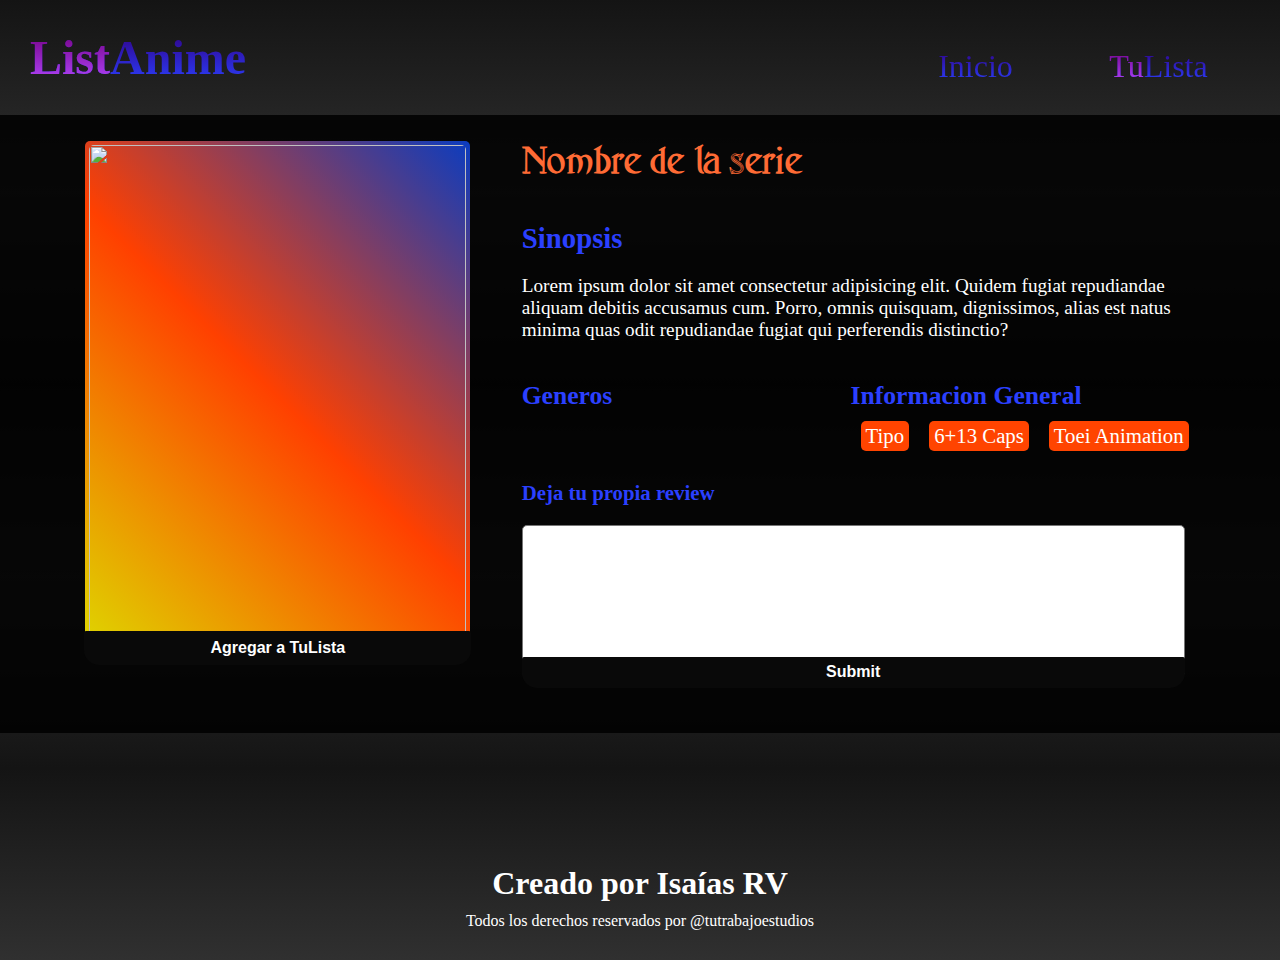
==== paginas/anime.html @ 38493b88 "Informacion personal por cada serie. Todavia falta la función review." ====
<!DOCTYPE html>
<html lang="en">

<head>
    <meta charset="UTF-8">
    <meta http-equiv="X-UA-Compatible" content="IE=edge">
    <meta name="viewport" content="width=device-width, initial-scale=1.0">
    <title>Document</title>
    <link rel="stylesheet" href="../estilo/style.css">
</head>

<body>
    <!--############ Encabezado ############-->
    <header class="encabezado">

        <a href="../index.html">
            <h1 class="logo"><span>List</span>Anime</h1>
        </a>
        <!--############ Navegador ############-->
        <nav class="navegador">
            <ul>
                <li><a href="../index.html">Inicio</a></li>
                <li><a href="./tuLista.html"><span>Tu</span>Lista</a></li>
            </ul>
        </nav>

    </header>
    <!--############ Contenido Prncipal ############-->
    <main class="AnimePrincipal">

        <div class="AnimeInformacionPrincipal">

            <div class="ladoIzquierdo">
                <div class="imagenColorFondo">
                    <img src="" alt="">
                </div>

                <span id="Kyousogiga">Agregar a TuLista</span>
            </div>

            <div class="ladoDerecho">
                <h1>Nombre de la serie</h1>

                <div class="sinopsis">
                    <h2>Sinopsis</h2>
                    <p>Lorem ipsum dolor sit amet consectetur adipisicing elit. Quidem fugiat repudiandae aliquam
                        debitis accusamus cum. Porro, omnis quisquam, dignissimos, alias est natus minima quas odit
                        repudiandae fugiat qui perferendis distinctio?</p>
                </div>

                <div class="informacionSerie">
                    <div class="informacionGenero">
                        <h3>Generos</h3>
                        <ul id="GenerosLista">

                        </ul>
                    </div>

                    <div class="informacionDetalles">
                        <h3>Informacion General</h3>
                        <ul>
                            <li id="InformacionTipo">Tipo</li>
                            <li id="InformacionCaps">6+13 Caps</li>
                            <li id="InformacionEstudio">Toei Animation</li>
                        </ul>
                    </div>
                </div>

                <form class="tuReview">
                    <label for="review"> Deja tu propia review </label>
                    <textarea name="review" id="review" cols="30" rows="10"></textarea>
                    <input type="submit"></input>
                </form>

            </div>

        </div>

        <div class="informacionAparte hideAnime">
            <div id="NarutoShippudenInformacion">
                <p>Naruto Uzumaki regresa a la aldea oculta de la hoja, donde se reúne con sus viejos amigos y conforma de nuevo el Equipo 7. Naruto ahora decide que desde que desaparecio Sasuke, su amor platonico, va pasar el resto de los 500 capitulos en su busqueda. PD: Sakura va estar por ahi.</p>
                <p>500 Caps</p>
                <p>Studio Pierrot</p>
            </div>
            <div id="DragonBallSuperInformacion">
                <p>Después de derrotar a Majin Buu, la vida vuelve a ser tranquila una vez más. Goku vuelve a trabajar
                    otra vez ya que Chichi le ordena que gane dinero, aunque él quiere seguir entrenando</p>
                <p>131 Caps</p>
                <p>Toei Animation</p>
            </div>
            <div id="Shrek2Informacion">
                <p>Shrek, nuestro ogro favorito, debe enfrentarse al mayor de los problemas que se podía imaginar:
                    conocer a sus suegros.</p>
                <p>5</p>
                <p>DreamWorks Animation</p>
            </div>
            <div id="BokunopInformacion">
                <p>Lorem ipsum dolor sit amet consectetur adipisicing elit. Officiis porro quas eveniet amet minima.
                    Voluptatum id delectus numquam minima nobis vero atque laudantium nostrum sapiente ipsa ex deleniti,
                    optio quam!</p>
                <p>3</p>
                <p>No quieres saberlo</p>
            </div>
            <div id="HellsingUltimateInformacion">
                <p>In a battle for mankind's survival, Hellsing Ultimate proves that appearances are not all they may
                    seem, and sometimes the greatest weapon can come in the form of one's worst nightmare.</p>
                <p>10 Ovas</p>
                <p>Madhouse</p>
            </div>
            <div id="SoulEaterInformacion">
                <p>Soul Eater sigue a los estudiantes de Shibusen mientras asumen misiones para recolectar almas y
                    proteger la ciudad de las amenazas del mundo mientras trabajan juntos bajo el sol que se ríe para
                    volverse más sanos en mente, cuerpo y alma.</p>
                <p>51 Caps</p>
                <p>Studio Bones</p>
            </div>
            <div id="NichijouInformacion">
                <p>Nichijou se centra principalmente en la vida cotidiana de unos pocos estudiantes que experimentan
                    tanto la calma de la vida normal como la locura de las ocurrencias de la adolecencia.</p>
                <p>26 Caps</p>
                <p>Kyoto Animation</p>
            </div>
            <div id="GintamaInformacion">
                <p>Gintama nos sitúa en un Japón sometido por unas criaturas alienígenas conocidas como Amantos. Gracias
                    a estos el país goza de avances tecnológicos desmedidos, pero a la vez la especie humana ha sido
                    desprendida de la autoridad de velar sobre su propio planeta.</p>
                <p>201 Caps</p>
                <p>Sunrise</p>
            </div>
            <div id="EvangelionInformacion">
                <p>Han pasado 15 años desde el Segundo Impacto cuando Tokyo-3, es atacada por un misterioso ser orgánico
                    gigante, sin embargo esto no parece ser una sorpresa para un selecto grupo de gente de una
                    organización de la ONU llamada NERV</p>
                <p>26 Caps</p>
                <p>Studio Gainax</p>
            </div>
            <div id="KinoJourneyInformacion">
                <p>Kino, una joven aventurera que viaja sobre una moto parlante llamada Hermes. Juntos exploran las
                    culturas y habitantes de varios lugares, aunque solo pasan tres días en cada localización.</p>
                <p>14 Caps</p>
                <p>Studio Wombat</p>
            </div>
            <div id="OreMonogatariInformacion">
                <p>Takeo Gouda es un chico gigante con un gran corazón, pero por desgracia, eso espanta a las chicas,
                    que siempre se van a por su mejor amigo, el guapo Sunakawa. Un dia por suerte encuentra un hermoso
                    hamster que cambia su vida para siempre.</p>
                <p>24 Caps</p>
                <p>Madhouse</p>
            </div>
            <div id="AnotherInformacion">
                <p>La historia se centra en una clase maldita y en los hilos del destino que llevan a todos los alumnos
                    y alumnas de la misma hasta a la muerte.</p>
                <p>13 Caps</p>
                <p>P.A. Works</p>
            </div>
            <div id="SpiceandWolfInformacion">
                <p>Lawrence es un mercader ambulante que en una noche de ésas, se encuentra con una Chica lobo. La chica
                    le dice que no sea furro y se ponen a hablar de economia por 13 capitulos.</p>
                <p>13 Caps</p>
                <p>Studio Imagin</p>
            </div>
            <div id="KyousogigaInformacion">
                <p>Koto y sus hermanos están atrapados en una extraña ciudad causando un caos masivo a través de la
                    tierra llamada Kyoto. Ellos están buscando un conejo atípico con el fin de volver a casa.</p>
                <p>6+10 Caps</p>
                <p>Toei Animation</p>
            </div>
            <div id="YourNameInformacion">
                <p>One day, Mitsuha awakens in a room that is not her own and suddenly finds herself in Taki's body!
                    Elsewhere, Taki finds himself living Mitsuha's life. In pursuit of an answer to this strange
                    phenomenon, they begin to search for one another.</p>
                <p>1</p>
                <p>CoMix Wave Films</p>
            </div>
            <div id="SetonoHanayomeInformacion">
                <p>Un hombre se casa con una sirena yakuza, sin embargo su padre, mafioso al estilo yakuza, expresando
                    su total desacuerdo, le hará sufrir mil desventuras a su futuro yerno.</p>
                <p>26 Caps</p>
                <p>Studio Gonzo</p>
            </div>
            <div id="AuraKouLastWarInformacion">
                <p>Un chico con el fin de traer de vuelta su amiga a la vida real, la acepta a ella y a su pasado y comienza la batalla final como Maryuin Koga contra las locuras imaginarias de su amiga.</p>
                <p>1</p>
                <p>AIC ASTA</p>
            </div>
            <div id="CorpePartyInformacion">
                <p>Corpse Party nos narra la historia de unos estudiantes de instituto atrapados en un colegio, el cual se rumora que esta maldito por niños que han desaparecido en el.</p>
                <p>4 Ovas</p>
                <p>asread.</p>
            </div>
            <div id="IsekainoSeikishiInformacion">
                <p>Kenshi Masaki has been kidnapped and brought to the world of Geminar by a mysterious group. To get back home, he agrees to help them assassinate the newly crowned empress of the Shtrayu Empire, Lashara Aasu XXVIII, using a giant robot called a Sacred Mechanoid.</p>
                <p>13 Ovas</p>
                <p>VAP, AIC</p>
            </div>
            <div id="MadokaMagicaInformacion">
                <p>Madoka, es una chica ordinaria que tiene un destino como una chica mágica. Lamentablemente su mundo no es amigable con las chicas magicas asi que tanto ella y sus amigas no les espera un futuro muy brillante.</p>
                <p>12 Caps</p>
                <p>Studio Shaft</p>
            </div>
            <div id="MardockScrambleInformacion">
                <p>Una prostituta es engañada y asesinada por un Chulo. Al ser revivida por un abogado que quiere demandar al chulo, jura venganza con la ayuda de una rata dorada cibernetica.</p>
                <p>3</p>
                <p>Studio GoHands</p>
            </div>
            <div id="YozakuraQuartetInformacion">
                <p>Una organización, que además de ayudar a la gente a pasar tiempos difíciles, lucha para mantener la paz de su pequeña ciudad de monstruos y humanos, Sakurashin, cazando a la gente que se atreven a crear problemas que rompan la convivencia.</p>
                <p>3+16 Ovas</p>
                <p>Tatsunoko Production</p>
            </div>
            <div id="ReLifeInformacion">
                <p> ReLIFE follows Arata's struggle to adjust to his hectic new lifestyle and avoid repeating his past mistakes, all while slowly discovering more about his fellow classmates.</p>
                <p>13 caps</p>
                <p>TMS Entertainment</p>
            </div>
            <div id="UndertheDogInformacion">
                <p>Una unidad especial dedicada a localizar y eliminar a terroristas tiene una chica de ascendencia sueca cuyas habilidades la convierten en una asesina mortal, que busca estar en paz consigo misma.</p>
                <p>1 Ova</p>
                <p>Kinema Citrus</p>
            </div>
            <div id="PaprikaInformacion">
                <p>Un laboratorio tecnológico ha estado desarrollando un dispositivo con el poder de profundizar en los sueños de los demás con la esperanza de usarla para explorar profundamente las mentes de los pacientes y ayudarlos. Cuando esta tecnología es robada y las personas a su alrededor comienzan a actuar de manera extraña, Atsuko y Kosaku saben que tienen un problema serio en sus manos.</p>
                <p>1</p>
                <p>Madhouse</p>
            </div>
            <div id="LainInformacion">
                <p>Serias Experimental Lain trata sobre una chica llamada Lain Iwakura, solitaria y con problemas de comunicación, y su inserción cada vez mas profunda al interminable mundo del internet.</p>
                <p>13 Caps</p>
                <p>Triangle Staff</p>
            </div>
            <div id="FlclInformacion">
                <p>Naota Nandaba es un joven aburrido pero todo esto cambia una vez Haruko entra en su vida. La normalidad y aburrimiento es sustituida por extraños eventos que involucran a su familia, amistades y su ciudad además de los constantes ataques por parte de robots que salen de su cabeza.</p>
                <p>6 Ovas</p>
                <p>Studio Gainax</p>
            </div>
            <div id="HackGUTrilogyInformacion">
                <p>Haseo se dio cuenta de que "The World R:2" no es un juego común y corriente, ya que un fenómeno ,"AIDA", esta afectando a los jugadores en la vida real de forma peligrosa. Para salvar a su amiga Shino, Haseo tratara de encontrar alguna respuesta pero solo se topara con mas misterios que rodean a este popular MMORPGV.</p>
                <p>2</p>
                <p>CyberConnect2</p>
            </div>
            <div id="SteinsGateInformacion">
                <p>Steins;Gate lleva a Okabe a través de las profundidades de la teoría científica y la practicidad. Obligado a cruzar los hilos divergentes del pasado y el presente, Okabe debe asumir las cargas que conlleva tener la llave del reino del tiempo.</p>
                <p>24 Caps</p>
                <p>White Fox</p>
            </div>
            <div id="IdInvadedInformacion">
                <p>Sakaido es un genio detective que puede localizar a cualquier criminal. Pero cuando su hija es asesinada, la venganza lo lleva al otro lado de la ley. Ahora en prision, ayuda a la policia a resolver misterios usando un sistema que invade la identidad de una persona.</p>
                <p>13 Caps</p>
                <p>Studio NAZ</p>
            </div>

        </div>

    </main>
    <!--############ Pie de Pagina ############-->
    <footer class="pieDePagina">
        <h2 class="tituloFooter">Creado por Isaías RV</h2>
        <p class="textoFooter">Todos los derechos reservados por @tutrabajoestudios</p>
    </footer>
    <!--############ Cartel Agregar ############-->
    <div class="cartelAgregarSerie"></div>
    <!--############ Codigo ############-->
    <script src="../codigo/objetos.js"></script>
    <script src="../codigo/funciones.js"></script>
    <script src="../codigo/animeCodigo.js"></script>
</body>

</html>
---- estilo/style.css ----
* {
  margin: 0;
  padding: 0;
  -webkit-box-sizing: border-box;
          box-sizing: border-box;
  text-decoration: none;
  list-style: none;
}

/* ############# Variables ############# */
/* ############# Mixin ############# */
@font-face {
  font-family: "Fantasy-One";
  src: url("../letra/Fantasy-One.ttf.eot");
  src: url("../letra/Fantasy-One.ttf.woff") format("woff");
}

body {
  background: -webkit-gradient(linear, left top, left bottom, from(#141414), color-stop(20%, #303030), color-stop(40%, #141414), color-stop(60%, #303030), color-stop(80%, #141414), to(#303030));
  background: linear-gradient(#141414 0%, #303030 20%, #141414 40%, #303030 60%, #141414 80%, #303030 100%);
  color: white;
}

/* ############# Encabezado ############# */
.encabezado {
  width: 100%;
  padding: 30px;
  display: -webkit-box;
  display: -ms-flexbox;
  display: flex;
  -webkit-box-pack: justify;
      -ms-flex-pack: justify;
          justify-content: space-between;
}

.logo {
  font-size: 3em;
  background: -webkit-gradient(linear, left top, left bottom, from(#300083), to(#2b40ff));
  background: linear-gradient(#300083, #2b40ff);
  -webkit-background-clip: text;
  color: transparent;
}

.logo span {
  background: -webkit-gradient(linear, left top, left bottom, from(#740081), to(#b247ff));
  background: linear-gradient(#740081, #b247ff);
  -webkit-background-clip: text;
  color: transparent;
}

/* ############# Navegador ############# */
.navegador {
  width: 30%;
  display: -webkit-box;
  display: -ms-flexbox;
  display: flex;
  -webkit-box-align: end;
      -ms-flex-align: end;
          align-items: flex-end;
  -webkit-box-pack: center;
      -ms-flex-pack: center;
          justify-content: center;
}

.navegador ul {
  display: -webkit-box;
  display: -ms-flexbox;
  display: flex;
  width: 100%;
  text-align: center;
}

.navegador ul li {
  font-size: 2em;
  width: 100%;
}

.navegador ul li span {
  background: -webkit-gradient(linear, left top, left bottom, from(#740081), to(#b247ff));
  background: linear-gradient(#740081, #b247ff);
  -webkit-background-clip: text;
  color: transparent;
}

.navegador ul li a {
  background: -webkit-gradient(linear, left top, left bottom, from(#300083), to(#2b40ff));
  background: linear-gradient(#300083, #2b40ff);
  -webkit-background-clip: text;
  color: transparent;
}

.navegador ul li a:hover {
  color: #ff28ed;
}

/* ############# Index Contenido Principal ############# */
main {
  min-height: 80vh;
}

.InformacionPrincipal {
  text-align: center;
  font-family: "Fantasy-One";
}

.InformacionPrincipal h2 {
  font-size: 2em;
}

.InformacionPrincipal p {
  font-size: 1.2em;
}

/* ############# Index Seccion Formulario Busqueda ############# */
.formulario {
  padding-top: 40px;
  width: 80%;
  margin: auto;
  display: -webkit-box;
  display: -ms-flexbox;
  display: flex;
  -ms-flex-pack: distribute;
      justify-content: space-around;
  font-family: "Fantasy-One";
}

.form-group {
  display: -webkit-box;
  display: -ms-flexbox;
  display: flex;
  -webkit-box-orient: vertical;
  -webkit-box-direction: normal;
      -ms-flex-direction: column;
          flex-direction: column;
  text-align: center;
  font-size: 1.5em;
}

.form-group input,
.form-group select {
  width: 186px;
  text-align: center;
  font-size: 0.8em;
}

/* ############# Index Seccion Series ############# */
.contenedorSeries {
  width: 90%;
  padding: 0px 4%;
  margin: 20px auto;
  display: -webkit-box;
  display: -ms-flexbox;
  display: flex;
  -ms-flex-wrap: wrap;
      flex-wrap: wrap;
  -webkit-box-pack: space-evenly;
      -ms-flex-pack: space-evenly;
          justify-content: space-evenly;
  font-family: Arial, Helvetica, sans-serif;
}

.anime {
  margin-top: 20px;
  width: 204px;
  height: 348px;
  border-radius: 15px;
}

.hideAnime {
  display: none;
}

.displayAnime {
  display: initial;
}

.linkAnime {
  width: 100%;
  height: 100%;
}

.animeContenedor {
  width: 100%;
  height: 90%;
  padding-top: 5px;
  border-radius: 15px;
  background: linear-gradient(225deg, #0b3cbf 0%, #ff4000 50%, #DED700 100%);
}

.imagenAnime {
  width: 98%;
  height: 96%;
  margin: 3px auto 0px auto;
  color: transparent;
  border-radius: 15px;
  background-size: cover;
  background-position: bottom;
}

.anime1 {
  background-image: url(../imagenes/anime1.jpg);
}

.anime2 {
  background-image: url(../imagenes/anime2.jpg);
}

.anime3 {
  background-image: url(../imagenes/anime3.jpg);
}

.anime4 {
  background-image: url(../imagenes/anime4.jpg);
}

.anime5 {
  background-image: url(../imagenes/anime5.jpg);
}

.anime6 {
  background-image: url(../imagenes/anime6.jpg);
}

.anime7 {
  background-image: url(../imagenes/anime7.jpg);
}

.anime8 {
  background-image: url(../imagenes/anime8.jpg);
}

.anime9 {
  background-image: url(../imagenes/anime9.jpg);
}

.anime10 {
  background-image: url(../imagenes/anime10.jpg);
}

.anime11 {
  background-image: url(../imagenes/anime11.jpg);
}

.anime12 {
  background-image: url(../imagenes/anime12.jpg);
}

.anime13 {
  background-image: url(../imagenes/anime13.jpg);
}

.anime14 {
  background-image: url(../imagenes/anime14.jpg);
}

.anime15 {
  background-image: url(../imagenes/anime15.jpg);
}

.anime16 {
  background-image: url(../imagenes/anime16.jpg);
}

.anime17 {
  background-image: url(../imagenes/anime17.jpg);
}

.anime18 {
  background-image: url(../imagenes/anime18.jpg);
}

.anime19 {
  background-image: url(../imagenes/anime19.jpg);
}

.anime20 {
  background-image: url(../imagenes/anime20.jpg);
}

.anime21 {
  background-image: url(../imagenes/anime21.jpg);
}

.anime22 {
  background-image: url(../imagenes/anime22.jpg);
}

.anime23 {
  background-image: url(../imagenes/anime23.jpg);
}

.anime24 {
  background-image: url(../imagenes/anime24.jpg);
}

.anime25 {
  background-image: url(../imagenes/anime25.jpg);
}

.anime26 {
  background-image: url(../imagenes/anime26.jpg);
}

.anime27 {
  background-image: url(../imagenes/anime27.jpg);
}

.anime28 {
  background-image: url(../imagenes/anime28.jpg);
}

.anime29 {
  background-image: url(../imagenes/anime29.jpg);
}

.anime30 {
  background-image: url(../imagenes/anime30.jpg);
}

.tituloAnime, .ladoIzquierdo span, .tuReview input {
  width: 100%;
  padding: 6%;
  border-radius: 2px 2px 15px 15px;
  margin: -20px auto 0 auto;
  display: block;
  background: #090909;
  text-align: center;
  color: white;
  font-family: Arial, Helvetica, sans-serif;
  font-size: 1em;
  font-weight: 600;
  border-width: 0px;
  cursor: pointer;
  -webkit-transition: all 0.5s;
  transition: all 0.5s;
}

.tituloAnime:hover, .ladoIzquierdo span:hover, .tuReview input:hover {
  background: #1d1d1d;
  color: #ff5500;
}

.tituloAnime:active, .ladoIzquierdo span:active, .tuReview input:active {
  -webkit-box-shadow: 0px 2px 2px 0px rgba(0, 0, 0, 0.54);
          box-shadow: 0px 2px 2px 0px rgba(0, 0, 0, 0.54);
  background: #040404;
  color: orange;
}

/* ############# Pie de Pagina ############# */
.pieDePagina {
  width: 100%;
  padding: 30px;
  text-align: center;
}

.tituloFooter {
  font-size: 2em;
  padding-bottom: 10px;
}

.cartelAgregarSerie {
  display: none;
  position: fixed;
  left: 0;
  top: 0;
  right: 0;
}

.cartelAgregarSerie p {
  background-color: #2c2c2c;
  font: 800 20px "Fantasy-One";
  color: #ff6e39;
  border: 3px double #b247ff;
  padding: 2%;
}

.activo {
  display: -webkit-box;
  display: -ms-flexbox;
  display: flex;
  height: 200px;
  -webkit-box-pack: center;
      -ms-flex-pack: center;
          justify-content: center;
  -webkit-box-align: center;
      -ms-flex-align: center;
          align-items: center;
  -webkit-animation: entrar 2s forwards 1;
          animation: entrar 2s forwards 1;
  opacity: 0;
}

@-webkit-keyframes entrar {
  0% {
    opacity: 0;
    -webkit-transform: translateY(-50vh);
            transform: translateY(-50vh);
  }
  30% {
    opacity: 1;
    -webkit-transform: translateY(0);
            transform: translateY(0);
  }
  70% {
    opacity: 1;
    -webkit-transform: translateY(0);
            transform: translateY(0);
  }
  100% {
    -webkit-transform: translateY(-50vh);
            transform: translateY(-50vh);
  }
}

@keyframes entrar {
  0% {
    opacity: 0;
    -webkit-transform: translateY(-50vh);
            transform: translateY(-50vh);
  }
  30% {
    opacity: 1;
    -webkit-transform: translateY(0);
            transform: translateY(0);
  }
  70% {
    opacity: 1;
    -webkit-transform: translateY(0);
            transform: translateY(0);
  }
  100% {
    -webkit-transform: translateY(-50vh);
            transform: translateY(-50vh);
  }
}

/* ############# Tu Lista Tabla ############# */
.h2Lista {
  font-size: 2em;
  margin: 60px auto;
}

.listaSeriesTabla {
  display: -webkit-box;
  display: -ms-flexbox;
  display: flex;
  -webkit-box-pack: center;
      -ms-flex-pack: center;
          justify-content: center;
}

.tabla {
  width: 1000px;
  margin: 30px 0px 30px 0px;
  text-align: center;
  border-collapse: collapse;
}

th,
td {
  padding: 10px;
}

.tablaCabeza {
  font-family: "Fantasy-One";
  font-size: 1.8em;
  color: orangered;
  font-weight: 800;
}

.tablaCuerpo {
  font-weight: 800;
  font-size: 1.4em;
}

.fila {
  border-top: 2px groove blue;
}

.fila:nth-child(even) {
  color: #dfd7ab;
}

.fila:hover {
  color: #ff28ed;
  -webkit-box-shadow: 0px 0px 2px 2px #ff28ed;
          box-shadow: 0px 0px 2px 2px #ff28ed;
}

.rating-group {
  display: -webkit-box;
  display: -ms-flexbox;
  display: flex;
  -webkit-box-pack: center;
      -ms-flex-pack: center;
          justify-content: center;
  -webkit-transform: rotateY(180deg);
          transform: rotateY(180deg);
}

.rating-group input {
  display: none;
}

.rating-group label {
  cursor: pointer;
  padding: 0 0.1em;
  font-size: 1em;
  color: #303030;
}

.rating-group input:checked ~ label span {
  color: #2b40ff;
}

.rating-group:hover label span {
  color: #b247ff;
}

.rating-group input:hover ~ label span {
  color: #ff28ed;
}

.botonesCancelar {
  padding-top: 83px;
  display: -webkit-box;
  display: -ms-flexbox;
  display: flex;
  -webkit-box-orient: vertical;
  -webkit-box-direction: normal;
      -ms-flex-direction: column;
          flex-direction: column;
}

.botonesCancelar i {
  padding-bottom: 8px;
  color: white;
  font-size: 40px;
  cursor: pointer;
}

.botonesCancelar i:hover {
  color: #ff28ed;
}

/* ############# Anime ############# */
.AnimePrincipal {
  background-size: cover;
  background-position: center;
}

.AnimeInformacionPrincipal {
  width: 100%;
  display: -webkit-box;
  display: -ms-flexbox;
  display: flex;
  padding: 2% 5%;
  background-color: rgba(0, 0, 0, 0.855);
}

.ladoIzquierdo {
  width: 60%;
  max-height: 600px;
  display: -webkit-box;
  display: -ms-flexbox;
  display: flex;
  -webkit-box-orient: vertical;
  -webkit-box-direction: normal;
      -ms-flex-direction: column;
          flex-direction: column;
  -webkit-box-align: center;
      -ms-flex-align: center;
          align-items: center;
}

.ladoIzquierdo .imagenColorFondo {
  width: 90%;
  height: 90%;
  border-radius: 5px;
  background: linear-gradient(225deg, #0b3cbf 0%, #ff4000 50%, #DED700 100%);
  padding: 4px;
}

.ladoIzquierdo .imagenColorFondo img {
  width: 100%;
  height: 100%;
  border-radius: 5px;
}

.ladoIzquierdo span {
  width: 90.5%;
  padding: 8px 4px;
}

.ladoDerecho {
  display: -webkit-box;
  display: -ms-flexbox;
  display: flex;
  -webkit-box-orient: vertical;
  -webkit-box-direction: normal;
      -ms-flex-direction: column;
          flex-direction: column;
  width: 100%;
  padding-left: 30px;
  color: #2b40ff;
}

.ladoDerecho h1 {
  font-size: 2.5em;
  color: #ff6b35;
  padding-bottom: 40px;
  font-family: "Fantasy-One";
}

.sinopsis h2 {
  font-size: 1.8em;
  padding-bottom: 20px;
}

.sinopsis p {
  color: white;
  font-size: 1.2em;
  padding-bottom: 40px;
}

.informacionSerie {
  display: -webkit-box;
  display: -ms-flexbox;
  display: flex;
}

.informacionSerie h3 {
  font-size: 1.6em;
}

.informacionSerie div {
  width: 100%;
}

.informacionSerie div ul {
  display: -webkit-box;
  display: -ms-flexbox;
  display: flex;
  -ms-flex-wrap: wrap;
      flex-wrap: wrap;
}

.informacionSerie div ul li {
  color: white;
  text-align: center;
  margin: 10px;
  padding: 3px 5px;
  font-size: 1.3em;
  background-color: #ff4400;
  border-radius: 5px;
}

.informacionGenero {
  width: 90% !important;
}

.tuReview {
  display: -webkit-box;
  display: -ms-flexbox;
  display: flex;
  -webkit-box-orient: vertical;
  -webkit-box-direction: normal;
      -ms-flex-direction: column;
          flex-direction: column;
  width: 95.5%;
  margin: 20px 0;
}

.tuReview label {
  font-size: 1.3em;
  padding-bottom: 20px;
  font-weight: 600;
}

.tuReview textarea {
  border-radius: 5px;
  width: 100%;
}

.tuReview input {
  padding: 1%;
}
/*# sourceMappingURL=style.css.map */
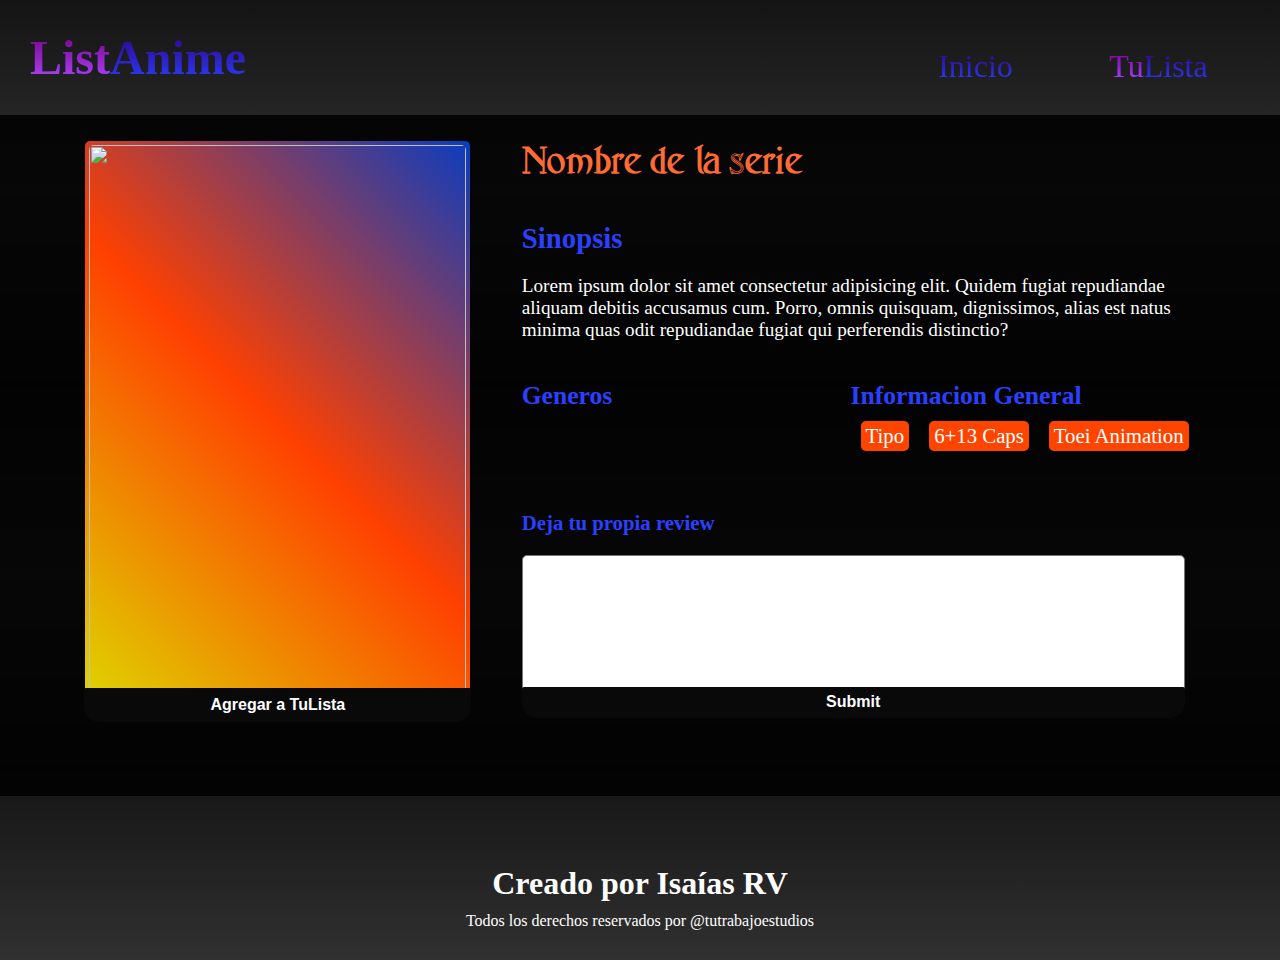
==== commit 61fc360e: "ya funciona el sistema de reviews" ====
--- a/paginas/anime.html
+++ b/paginas/anime.html
@@ -6,6 +6,7 @@
     <meta http-equiv="X-UA-Compatible" content="IE=edge">
     <meta name="viewport" content="width=device-width, initial-scale=1.0">
     <title>Document</title>
+    <link rel="stylesheet" href="https://cdnjs.cloudflare.com/ajax/libs/font-awesome/4.7.0/css/font-awesome.min.css">
     <link rel="stylesheet" href="../estilo/style.css">
 </head>
 
@@ -71,6 +72,10 @@
                     <textarea name="review" id="review" cols="30" rows="10"></textarea>
                     <input type="submit"></input>
                 </form>
+
+                <div class="serieReview">
+
+                </div>
 
             </div>
 
--- a/estilo/style.css
+++ b/estilo/style.css
@@ -167,7 +167,7 @@
 }
 
 .hideAnime {
-  display: none;
+  display: none !important;
 }
 
 .displayAnime {
@@ -561,7 +561,7 @@
 
 .ladoIzquierdo {
   width: 60%;
-  max-height: 600px;
+  height: 630px;
   display: -webkit-box;
   display: -ms-flexbox;
   display: flex;
@@ -613,12 +613,16 @@
   font-family: "Fantasy-One";
 }
 
-.sinopsis h2 {
+.ladoDerecho h2 {
   font-size: 1.8em;
   padding-bottom: 20px;
 }
 
-.sinopsis p {
+.ladoDerecho h3 {
+  font-size: 1.6em;
+}
+
+.ladoDerecho p {
   color: white;
   font-size: 1.2em;
   padding-bottom: 40px;
@@ -630,10 +634,6 @@
   display: flex;
 }
 
-.informacionSerie h3 {
-  font-size: 1.6em;
-}
-
 .informacionSerie div {
   width: 100%;
 }
@@ -644,6 +644,7 @@
   display: flex;
   -ms-flex-wrap: wrap;
       flex-wrap: wrap;
+  padding-bottom: 30px;
 }
 
 .informacionSerie div ul li {
@@ -686,4 +687,22 @@
 .tuReview input {
   padding: 1%;
 }
+
+.borrarReview {
+  display: -webkit-box;
+  display: -ms-flexbox;
+  display: flex;
+  -webkit-box-pack: justify;
+      -ms-flex-pack: justify;
+          justify-content: space-between;
+}
+
+.borrarReview i {
+  font-size: 1.8em;
+  padding-bottom: 20px;
+}
+
+.borrarReview i:hover {
+  color: #b247ff;
+}
 /*# sourceMappingURL=style.css.map */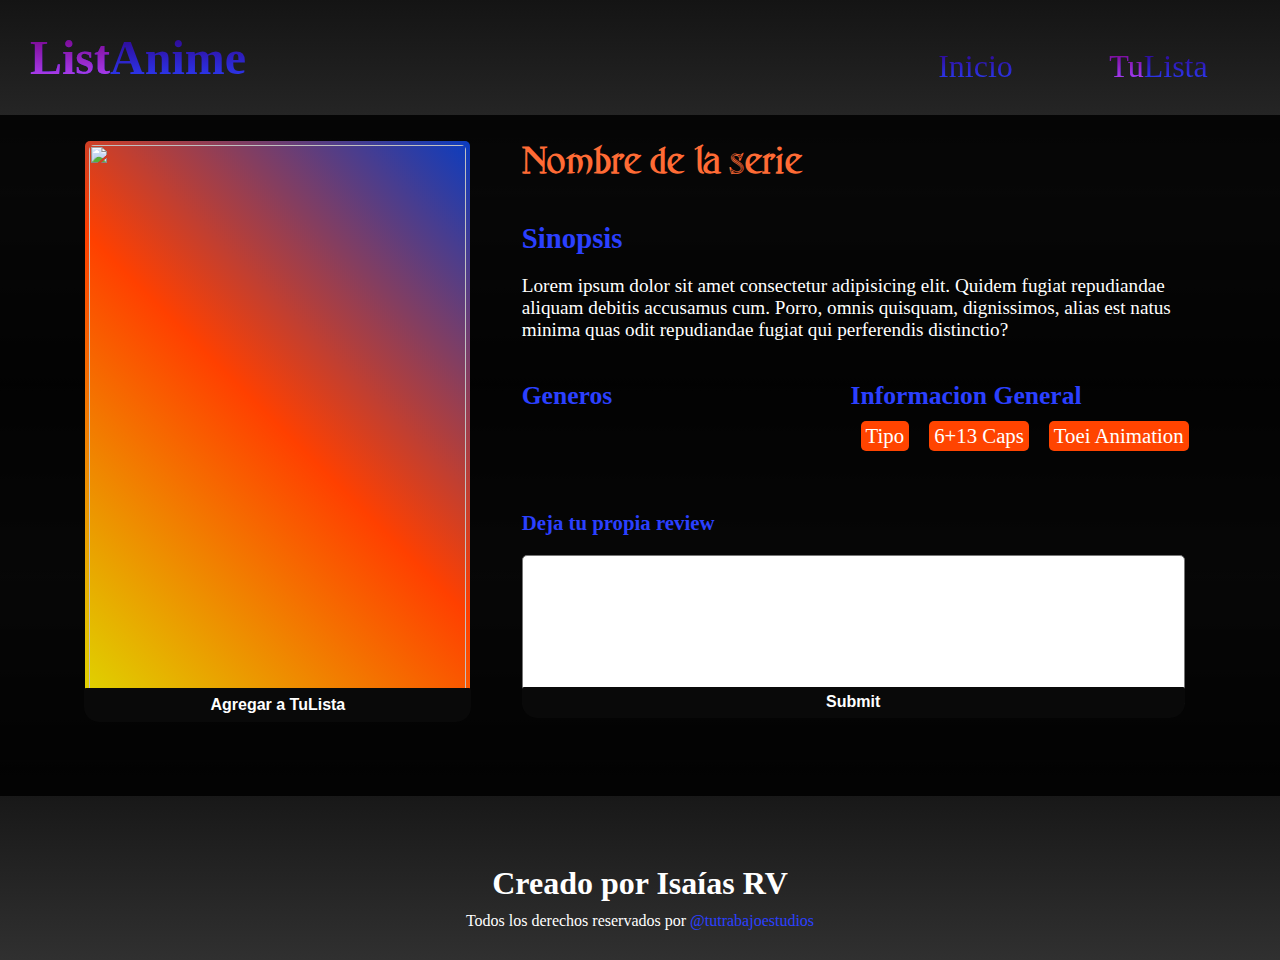
==== commit 0fe18a99: "Adaptacion a moviles listo y comentarios en codigo para dar mejor entendimiento" ====
--- a/paginas/anime.html
+++ b/paginas/anime.html
@@ -30,7 +30,7 @@
     <main class="AnimePrincipal">
 
         <div class="AnimeInformacionPrincipal">
-
+            <!--############ imagen y boton agregar lista ############-->
             <div class="ladoIzquierdo">
                 <div class="imagenColorFondo">
                     <img src="" alt="">
@@ -38,7 +38,7 @@
 
                 <span id="Kyousogiga">Agregar a TuLista</span>
             </div>
-
+            <!--############ Toda la informacion de la serie ############-->
             <div class="ladoDerecho">
                 <h1>Nombre de la serie</h1>
 
@@ -66,7 +66,7 @@
                         </ul>
                     </div>
                 </div>
-
+                <!--############ Tu review ############-->
                 <form class="tuReview">
                     <label for="review"> Deja tu propia review </label>
                     <textarea name="review" id="review" cols="30" rows="10"></textarea>
@@ -80,7 +80,7 @@
             </div>
 
         </div>
-
+        <!--############ informacion por aparte de cada serie ############-->
         <div class="informacionAparte hideAnime">
             <div id="NarutoShippudenInformacion">
                 <p>Naruto Uzumaki regresa a la aldea oculta de la hoja, donde se reúne con sus viejos amigos y conforma de nuevo el Equipo 7. Naruto ahora decide que desde que desaparecio Sasuke, su amor platonico, va pasar el resto de los 500 capitulos en su busqueda. PD: Sakura va estar por ahi.</p>
@@ -260,14 +260,14 @@
     <!--############ Pie de Pagina ############-->
     <footer class="pieDePagina">
         <h2 class="tituloFooter">Creado por Isaías RV</h2>
-        <p class="textoFooter">Todos los derechos reservados por @tutrabajoestudios</p>
+        <p class="textoFooter">Todos los derechos reservados por <a href="https://www.youtube.com/watch?v=mBw3qzf4s18">@tutrabajoestudios</a></p>
     </footer>
     <!--############ Cartel Agregar ############-->
     <div class="cartelAgregarSerie"></div>
     <!--############ Codigo ############-->
-    <script src="../codigo/objetos.js"></script>
+    <script src="https://code.jquery.com/jquery-3.6.0.min.js" integrity="sha256-/xUj+3OJU5yExlq6GSYGSHk7tPXikynS7ogEvDej/m4=" crossorigin="anonymous"></script>
     <script src="../codigo/funciones.js"></script>
-    <script src="../codigo/animeCodigo.js"></script>
+    <script src="../codigo/aCodigo.js"></script>
 </body>
 
-</html>+</html>
--- a/estilo/style.css
+++ b/estilo/style.css
@@ -28,6 +28,8 @@
   display: -webkit-box;
   display: -ms-flexbox;
   display: flex;
+  -ms-flex-wrap: wrap;
+      flex-wrap: wrap;
   -webkit-box-pack: justify;
       -ms-flex-pack: justify;
           justify-content: space-between;
@@ -119,6 +121,8 @@
   display: -webkit-box;
   display: -ms-flexbox;
   display: flex;
+  -ms-flex-wrap: wrap;
+      flex-wrap: wrap;
   -ms-flex-pack: distribute;
       justify-content: space-around;
   font-family: "Fantasy-One";
@@ -138,7 +142,8 @@
 
 .form-group input,
 .form-group select {
-  width: 186px;
+  border-radius: 5px;
+  width: 200px;
   text-align: center;
   font-size: 0.8em;
 }
@@ -171,7 +176,7 @@
 }
 
 .displayAnime {
-  display: initial;
+  display: initial !important;
 }
 
 .linkAnime {
@@ -354,9 +359,55 @@
   text-align: center;
 }
 
+.pieDePagina p a {
+  color: #2b40ff;
+}
+
 .tituloFooter {
   font-size: 2em;
   padding-bottom: 10px;
+}
+
+/* ############ PantallaCarga ############ */
+.pantallaCarga {
+  background-color: black;
+  position: absolute;
+  width: 100%;
+  height: 100vh;
+  top: 0;
+  left: 0;
+  -webkit-animation: pantallaCarga 3s forwards;
+  animation: pantallaCarga 3s forwards;
+}
+
+@-webkit-keyframes pantallaCarga {
+  80% {
+    opacity: 1;
+  }
+  99% {
+    -webkit-transform: translateY(0);
+            transform: translateY(0);
+  }
+  100% {
+    opacity: 0;
+    -webkit-transform: translateY(-200%);
+            transform: translateY(-200%);
+  }
+}
+
+@keyframes pantallaCarga {
+  80% {
+    opacity: 1;
+  }
+  99% {
+    -webkit-transform: translateY(0);
+            transform: translateY(0);
+  }
+  100% {
+    opacity: 0;
+    -webkit-transform: translateY(-200%);
+            transform: translateY(-200%);
+  }
 }
 
 .cartelAgregarSerie {
@@ -523,7 +574,7 @@
 }
 
 .botonesCancelar {
-  padding-top: 83px;
+  padding-top: 30px;
   display: -webkit-box;
   display: -ms-flexbox;
   display: flex;
@@ -531,6 +582,20 @@
   -webkit-box-direction: normal;
       -ms-flex-direction: column;
           flex-direction: column;
+  -webkit-box-align: center;
+      -ms-flex-align: center;
+          align-items: center;
+}
+
+.botonesCancelar span {
+  font-size: 50px;
+  color: #2b40ff;
+  cursor: pointer;
+  padding-bottom: 2px;
+}
+
+.botonesCancelar span:hover {
+  color: #ff28ed;
 }
 
 .botonesCancelar i {
@@ -705,4 +770,110 @@
 .borrarReview i:hover {
   color: #b247ff;
 }
+
+@media only screen and (max-width: 560px) {
+  /* ############# Encabezado ############# */
+  .navegador {
+    width: 100%;
+  }
+  .encabezado a {
+    width: 100%;
+    text-align: center;
+  }
+  /* ############# Index Seccion Formulario Busqueda ############# */
+  .formulario {
+    width: 95%;
+  }
+  .formulario input, .formulario select {
+    width: 140px;
+  }
+  /* ############# Tu Lista Tabla ############# */
+  .h2Lista {
+    font-size: 1.4em;
+    margin: 20px auto;
+  }
+  .tablaCabeza {
+    font-size: 0.8em;
+  }
+  .tablaCuerpo {
+    font-size: 0.6em;
+  }
+  .botonesCancelar span {
+    font-size: 30px;
+    padding-bottom: 12px;
+  }
+  .botonesCancelar i {
+    font-size: 20px;
+    padding-bottom: 13px;
+  }
+  /* ############# Anime ############# */
+  .AnimeInformacionPrincipal {
+    padding: 2% 1%;
+    -ms-flex-wrap: wrap;
+        flex-wrap: wrap;
+    -webkit-box-pack: center;
+        -ms-flex-pack: center;
+            justify-content: center;
+  }
+  .ladoIzquierdo {
+    width: 80%;
+    height: 400px;
+  }
+  .ladoDerecho {
+    width: 80%;
+  }
+  .ladoDerecho .informacionSerie {
+    -ms-flex-wrap: wrap;
+        flex-wrap: wrap;
+  }
+  .ladoDerecho .informacionSerie div {
+    width: 100%;
+  }
+  .ladoDerecho .informacionSerie div ul li {
+    font-size: 1em;
+  }
+}
+
+@media only screen and (min-width: 560px) and (max-width: 960px) {
+  /* ############# Tu Lista Tabla ############# */
+  .h2Lista {
+    font-size: 1.6em;
+    margin: 30px auto;
+  }
+  .tablaCabeza {
+    font-size: 1.2em;
+  }
+  .tablaCuerpo {
+    font-size: 1em;
+  }
+  .botonesCancelar span {
+    font-size: 40px;
+    padding-bottom: 6px;
+  }
+  .botonesCancelar i {
+    font-size: 30px;
+    padding-bottom: 10px;
+  }
+  /* ############# Anime ############# */
+  .AnimeInformacionPrincipal {
+    padding: 2% 2%;
+  }
+  .ladoIzquierdo {
+    width: 70%;
+    height: 500px;
+  }
+  .ladoDerecho {
+    width: 70%;
+  }
+  .ladoDerecho .informacionSerie {
+    -ms-flex-wrap: wrap;
+        flex-wrap: wrap;
+  }
+  .ladoDerecho .informacionSerie div {
+    width: 100%;
+  }
+  .ladoDerecho .informacionSerie div ul li {
+    font-size: 1.1em;
+  }
+}
 /*# sourceMappingURL=style.css.map */